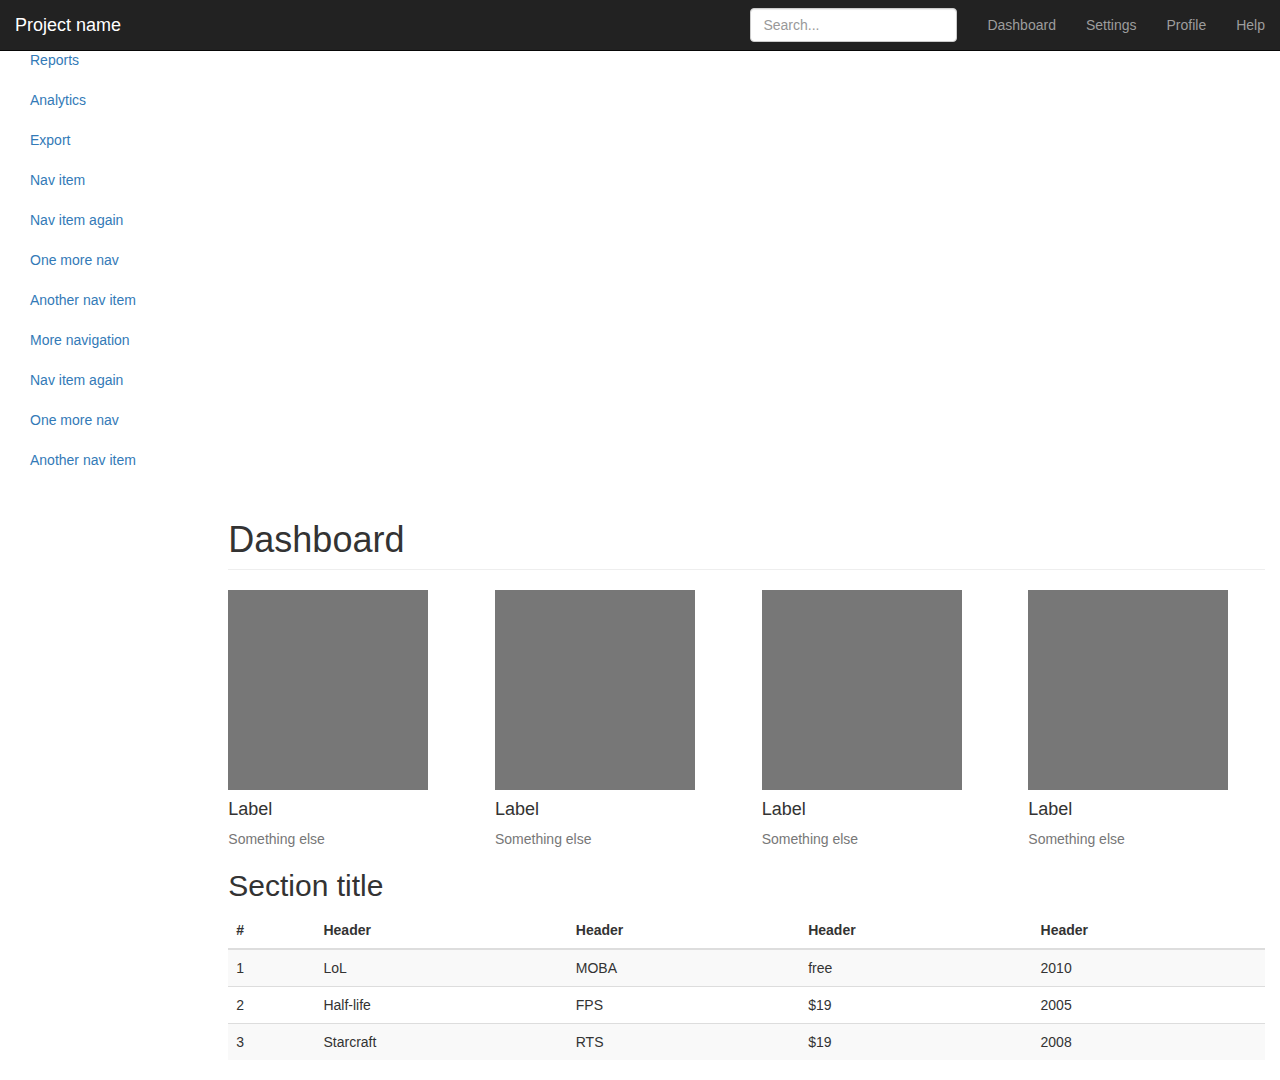
==== index.html @ 5955a95f "added new row to table" ====
<!DOCTYPE html>
<html lang="en">
  <head>
    <meta charset="utf-8">
    <meta http-equiv="X-UA-Compatible" content="IE=edge">
    <meta name="viewport" content="width=device-width, initial-scale=1">
    <!-- The above 3 meta tags *must* come first in the head; any other head content must come *after* these tags -->
    <meta name="description" content="">
    <meta name="author" content="">
    <!--<link rel="icon" href="../../favicon.ico">-->

    <title>Dashboard </title>

    <!-- Bootstrap core CSS -->
    <link href="https://maxcdn.bootstrapcdn.com/bootstrap/3.3.6/css/bootstrap.min.css" rel="stylesheet">
    <link href="main.css" rel="stylesheet">

    <!-- HTML5 shim and Respond.js for IE8 support of HTML5 elements and media queries -->
    <!--[if lt IE 9]>
      <script src="https://oss.maxcdn.com/html5shiv/3.7.3/html5shiv.min.js"></script>
      <script src="https://oss.maxcdn.com/respond/1.4.2/respond.min.js"></script>
    <![endif]-->
  </head>

  <body>

    <nav class="navbar navbar-inverse navbar-fixed-top">
      <div class="container-fluid">
        <div class="navbar-header">
          <button type="button" class="navbar-toggle collapsed" data-toggle="collapse" data-target="#navbar" aria-expanded="false" aria-controls="navbar">
            <span class="sr-only">Toggle navigation</span>
            <span class="icon-bar"></span>
            <span class="icon-bar"></span>
            <span class="icon-bar"></span>
          </button>
          <a class="navbar-brand" href="#">Project name</a>
        </div>
        <div id="navbar" class="navbar-collapse collapse">
          <ul class="nav navbar-nav navbar-right">
            <li><a href="#">Dashboard</a></li>
            <li><a href="#">Settings</a></li>
            <li><a href="#">Profile</a></li>
            <li><a href="#">Help</a></li>
          </ul>
          <form class="navbar-form navbar-right">
            <input type="text" class="form-control" placeholder="Search...">
          </form>
        </div>
      </div>
    </nav>

    <div class="container-fluid">
      <div class="row">
        <div class="col-sm-3 col-md-2 sidebar">
          <ul class="nav nav-sidebar">
            <li class="active"><a href="#">Overview <span class="sr-only">(current)</span></a></li>
            <li><a href="#">Reports</a></li>
            <li><a href="#">Analytics</a></li>
            <li><a href="#">Export</a></li>
          </ul>
          <ul class="nav nav-sidebar">
            <li><a href="">Nav item</a></li>
            <li><a href="">Nav item again</a></li>
            <li><a href="">One more nav</a></li>
            <li><a href="">Another nav item</a></li>
            <li><a href="">More navigation</a></li>
          </ul>
          <ul class="nav nav-sidebar">
            <li><a href="">Nav item again</a></li>
            <li><a href="">One more nav</a></li>
            <li><a href="">Another nav item</a></li>
          </ul>
        </div>
        <div class="col-sm-9 col-sm-offset-3 col-md-10 col-md-offset-2 main">
          <h1 class="page-header">Dashboard</h1>

          <div class="row placeholders">
            <div class="col-xs-6 col-sm-3 placeholder">
              <img src="[data-uri]" width="200" height="200" class="img-responsive" alt="Generic placeholder thumbnail">
              <h4>Label</h4>
              <span class="text-muted">Something else</span>
            </div>
            <div class="col-xs-6 col-sm-3 placeholder">
              <img src="[data-uri]" width="200" height="200" class="img-responsive" alt="Generic placeholder thumbnail">
              <h4>Label</h4>
              <span class="text-muted">Something else</span>
            </div>
            <div class="col-xs-6 col-sm-3 placeholder">
              <img src="[data-uri]" width="200" height="200" class="img-responsive" alt="Generic placeholder thumbnail">
              <h4>Label</h4>
              <span class="text-muted">Something else</span>
            </div>
            <div class="col-xs-6 col-sm-3 placeholder">
              <img src="[data-uri]" width="200" height="200" class="img-responsive" alt="Generic placeholder thumbnail">
              <h4>Label</h4>
              <span class="text-muted">Something else</span>
            </div>
          </div>

          <h2 class="sub-header">Section title</h2>
          <div class="table-responsive">
            <table class="table table-striped">
              <thead>
                <tr>
                  <th>#</th>
                  <th>Header</th>
                  <th>Header</th>
                  <th>Header</th>
                  <th>Header</th>
                </tr>
              </thead>
              <tbody id="dashboard-list">   <!-- calls javascript function in main.js -->
                
              </tbody>
            </table>
          </div>
        </div>
      </div>
    </div>

    <!-- Bootstrap core JavaScript
    ================================================== -->
    <!-- Placed at the end of the document so the pages load faster -->
    <script src="https://ajax.googleapis.com/ajax/libs/jquery/1.12.2/jquery.min.js"></script>
    <script src="https://maxcdn.bootstrapcdn.com/bootstrap/3.3.6/js/bootstrap.min.js"></script>
    <script src="main.js"></script>
  </body>
</html>
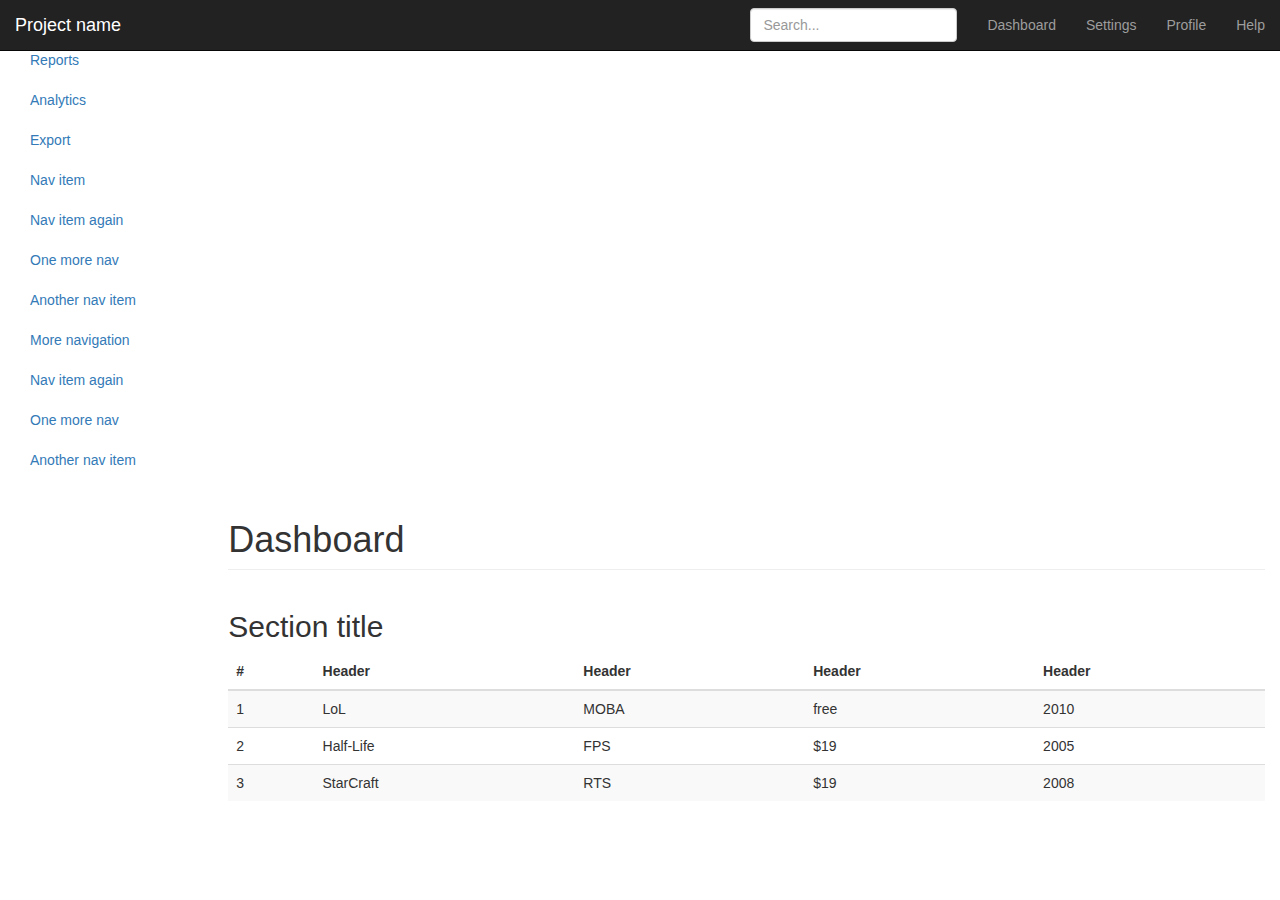
==== commit bc84ab0c: "first night" ====
--- a/index.html
+++ b/index.html
@@ -43,7 +43,7 @@
             <li><a href="#">Help</a></li>
           </ul>
           <form class="navbar-form navbar-right">
-            <input type="text" class="form-control" placeholder="Search...">
+            <input type="text" class="form-control" placeholder="Search..." onkeyup="dashboard.search(this.value)">
           </form>
         </div>
       </div>
@@ -74,27 +74,8 @@
         <div class="col-sm-9 col-sm-offset-3 col-md-10 col-md-offset-2 main">
           <h1 class="page-header">Dashboard</h1>
 
-          <div class="row placeholders">
-            <div class="col-xs-6 col-sm-3 placeholder">
-              <img src="[data-uri]" width="200" height="200" class="img-responsive" alt="Generic placeholder thumbnail">
-              <h4>Label</h4>
-              <span class="text-muted">Something else</span>
-            </div>
-            <div class="col-xs-6 col-sm-3 placeholder">
-              <img src="[data-uri]" width="200" height="200" class="img-responsive" alt="Generic placeholder thumbnail">
-              <h4>Label</h4>
-              <span class="text-muted">Something else</span>
-            </div>
-            <div class="col-xs-6 col-sm-3 placeholder">
-              <img src="[data-uri]" width="200" height="200" class="img-responsive" alt="Generic placeholder thumbnail">
-              <h4>Label</h4>
-              <span class="text-muted">Something else</span>
-            </div>
-            <div class="col-xs-6 col-sm-3 placeholder">
-              <img src="[data-uri]" width="200" height="200" class="img-responsive" alt="Generic placeholder thumbnail">
-              <h4>Label</h4>
-              <span class="text-muted">Something else</span>
-            </div>
+          <div id="persons-area" class="row placeholders">
+            
           </div>
 
           <h2 class="sub-header">Section title</h2>
